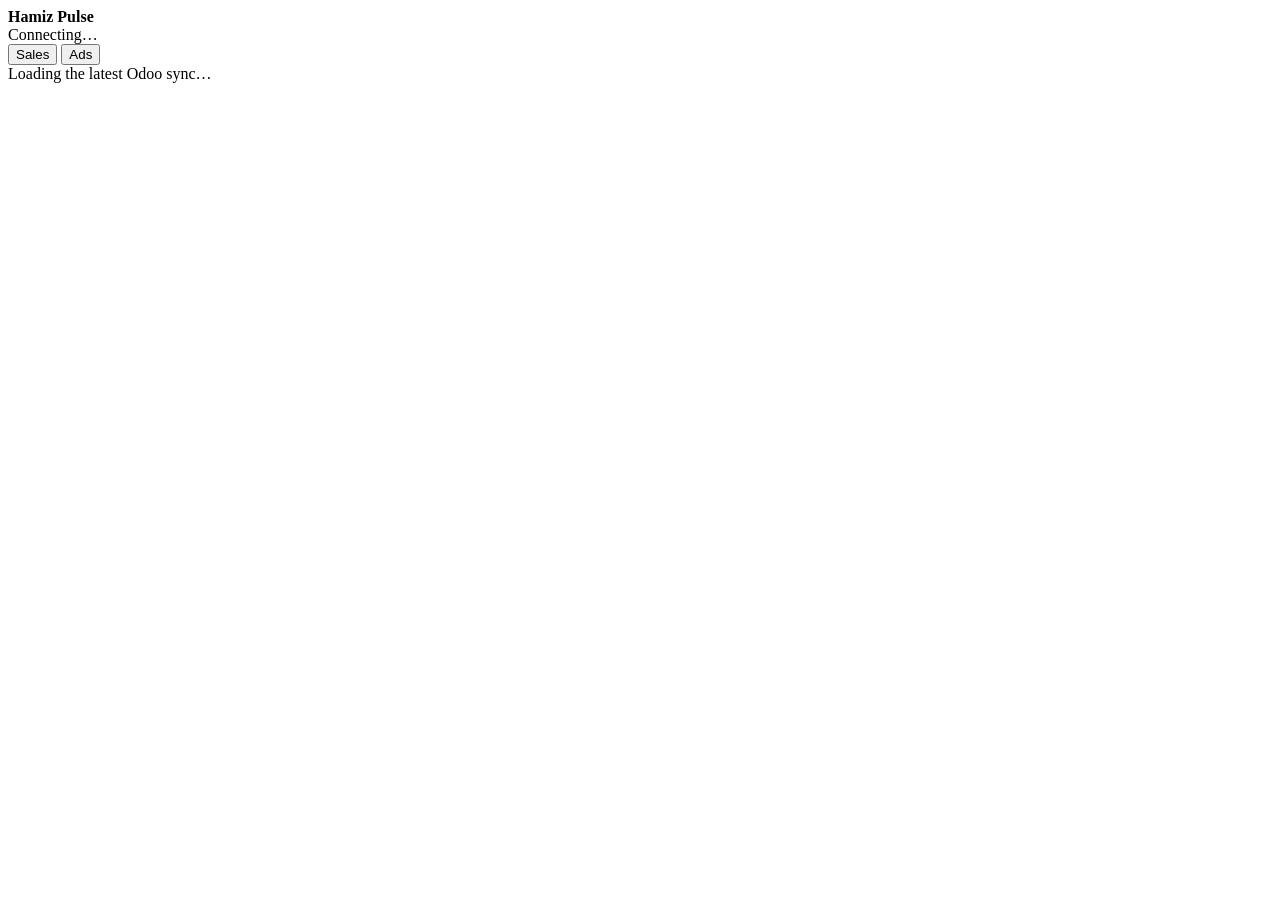
==== web/index.html @ a96e2b8e "Build Hamiz Pulse v1 from the PRD Sync job (Odoo XML-RPC read-only + Meta Insights), Postgres/SQLite" ====
<!doctype html>
<html lang="en">
<head>
<meta charset="utf-8">
<meta name="viewport" content="width=device-width, initial-scale=1, viewport-fit=cover">
<title>Hamiz Pulse</title>
<meta name="description" content="HamizOnline sales and Meta Ads performance">
<meta name="theme-color" content="#f6f3f0" media="(prefers-color-scheme: light)">
<meta name="theme-color" content="#131110" media="(prefers-color-scheme: dark)">
<meta name="apple-mobile-web-app-capable" content="yes">
<meta name="mobile-web-app-capable" content="yes">
<meta name="apple-mobile-web-app-status-bar-style" content="default">
<meta name="apple-mobile-web-app-title" content="Pulse">
<link rel="manifest" href="/manifest.webmanifest">
<link rel="icon" href="/icons/icon.svg" type="image/svg+xml">
<link rel="apple-touch-icon" href="/icons/apple-touch-icon.png">
<link rel="preconnect" href="https://fonts.googleapis.com">
<link rel="preconnect" href="https://fonts.gstatic.com" crossorigin>
<link rel="stylesheet" href="https://fonts.googleapis.com/css2?family=Inter:wght@400;500;600;700;800&family=JetBrains+Mono:wght@500;600&display=swap">
<link rel="stylesheet" href="/styles.css">
</head>
<body>
<header class="top">
  <div class="bar">
    <div class="brand"><b>Hamiz <span>Pulse</span></b></div>
    <div class="sync" id="sync" role="status" aria-live="polite"><i class="dot" id="syncDot"></i><span id="syncText">Connecting…</span></div>
    <div class="seg" role="group" aria-label="Section">
      <button id="secSales" aria-pressed="true">Sales</button>
      <button id="secAds" aria-pressed="false">Ads</button>
    </div>
  </div>
  <nav class="tabs" id="tabs" role="tablist" aria-label="Tabs"></nav>
</header>
<main id="main"><div class="empty">Loading the latest Odoo sync…</div></main>
<script src="/calc.js"></script>
<script src="/app.js"></script>
</body>
</html>
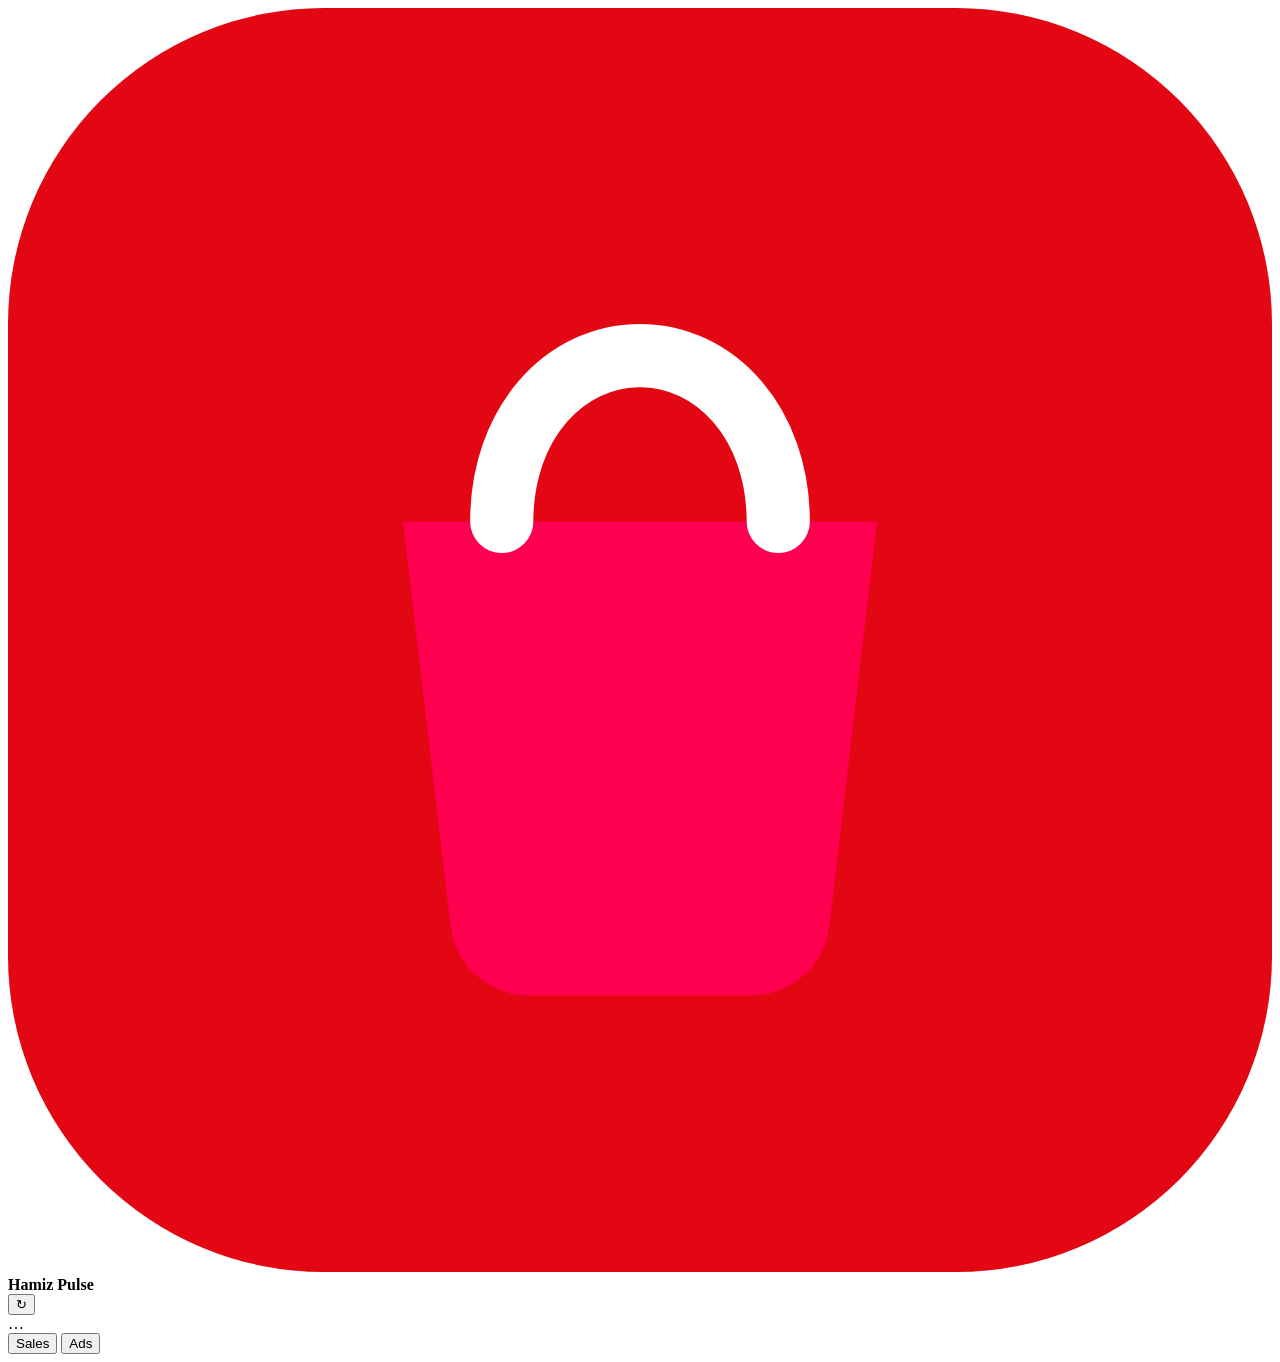
==== commit b2f244f7: "Make Hamiz Pulse deployable for phone staff use. Hourly Odoo and Meta syncs now survive overlapping " ====
--- a/web/index.html
+++ b/web/index.html
@@ -1,37 +1,50 @@
 <!doctype html>
-<html lang="en">
+<html lang="fr" dir="ltr">
 <head>
 <meta charset="utf-8">
 <meta name="viewport" content="width=device-width, initial-scale=1, viewport-fit=cover">
 <title>Hamiz Pulse</title>
 <meta name="description" content="HamizOnline sales and Meta Ads performance">
-<meta name="theme-color" content="#f6f3f0" media="(prefers-color-scheme: light)">
-<meta name="theme-color" content="#131110" media="(prefers-color-scheme: dark)">
+<meta name="theme-color" content="#E30613">
 <meta name="apple-mobile-web-app-capable" content="yes">
 <meta name="mobile-web-app-capable" content="yes">
-<meta name="apple-mobile-web-app-status-bar-style" content="default">
+<meta name="apple-mobile-web-app-status-bar-style" content="black-translucent">
 <meta name="apple-mobile-web-app-title" content="Pulse">
 <link rel="manifest" href="/manifest.webmanifest">
 <link rel="icon" href="/icons/icon.svg" type="image/svg+xml">
 <link rel="apple-touch-icon" href="/icons/apple-touch-icon.png">
 <link rel="preconnect" href="https://fonts.googleapis.com">
 <link rel="preconnect" href="https://fonts.gstatic.com" crossorigin>
-<link rel="stylesheet" href="https://fonts.googleapis.com/css2?family=Inter:wght@400;500;600;700;800&family=JetBrains+Mono:wght@500;600&display=swap">
+<link rel="stylesheet" href="https://fonts.googleapis.com/css2?family=Inter:wght@400;500;600;700;800&family=JetBrains+Mono:wght@500;600&family=Noto+Sans+Arabic:wght@400;600;700&display=swap">
 <link rel="stylesheet" href="/styles.css">
+<script>
+try{
+  var l=JSON.parse(localStorage.getItem("hp.lang")||'"fr"');
+  if(["fr","ar","en"].indexOf(l)<0)l="fr";
+  document.documentElement.lang=l==="ar"?"ar":l;
+  document.documentElement.dir=l==="ar"?"rtl":"ltr";
+}catch(e){document.documentElement.lang="fr";}
+</script>
 </head>
 <body>
 <header class="top">
   <div class="bar">
-    <div class="brand"><b>Hamiz <span>Pulse</span></b></div>
-    <div class="sync" id="sync" role="status" aria-live="polite"><i class="dot" id="syncDot"></i><span id="syncText">Connecting…</span></div>
+    <div class="brand"><svg class="mark" viewBox="0 0 32 32" aria-hidden="true"><rect width="32" height="32" rx="8" fill="#E30613"/><path d="M10 13h12l-1.2 10.2a2 2 0 0 1-2 1.8h-5.6a2 2 0 0 1-2-1.8z" fill="#FF0050"/><path d="M12.5 13c0-2.5 1.6-4.2 3.5-4.2s3.5 1.7 3.5 4.2" fill="none" stroke="#fff" stroke-width="1.6" stroke-linecap="round"/></svg><b>Hamiz <span>Pulse</span></b></div>
+    <div class="lang" id="langs" role="group"></div>
+    <button id="refreshBtn" type="button" aria-label="Refresh">↻</button>
+  </div>
+  <div class="bar sub">
+    <div class="sync" id="sync" role="status" aria-live="polite"><i class="dot" id="syncDot"></i><span id="syncText">…</span></div>
     <div class="seg" role="group" aria-label="Section">
-      <button id="secSales" aria-pressed="true">Sales</button>
-      <button id="secAds" aria-pressed="false">Ads</button>
+      <button id="secSales" type="button" aria-pressed="true">Sales</button>
+      <button id="secAds" type="button" aria-pressed="false">Ads</button>
     </div>
   </div>
   <nav class="tabs" id="tabs" role="tablist" aria-label="Tabs"></nav>
 </header>
-<main id="main"><div class="empty">Loading the latest Odoo sync…</div></main>
+<div id="ptr" hidden></div>
+<main id="main"></main>
+<script src="/i18n.js"></script>
 <script src="/calc.js"></script>
 <script src="/app.js"></script>
 </body>
